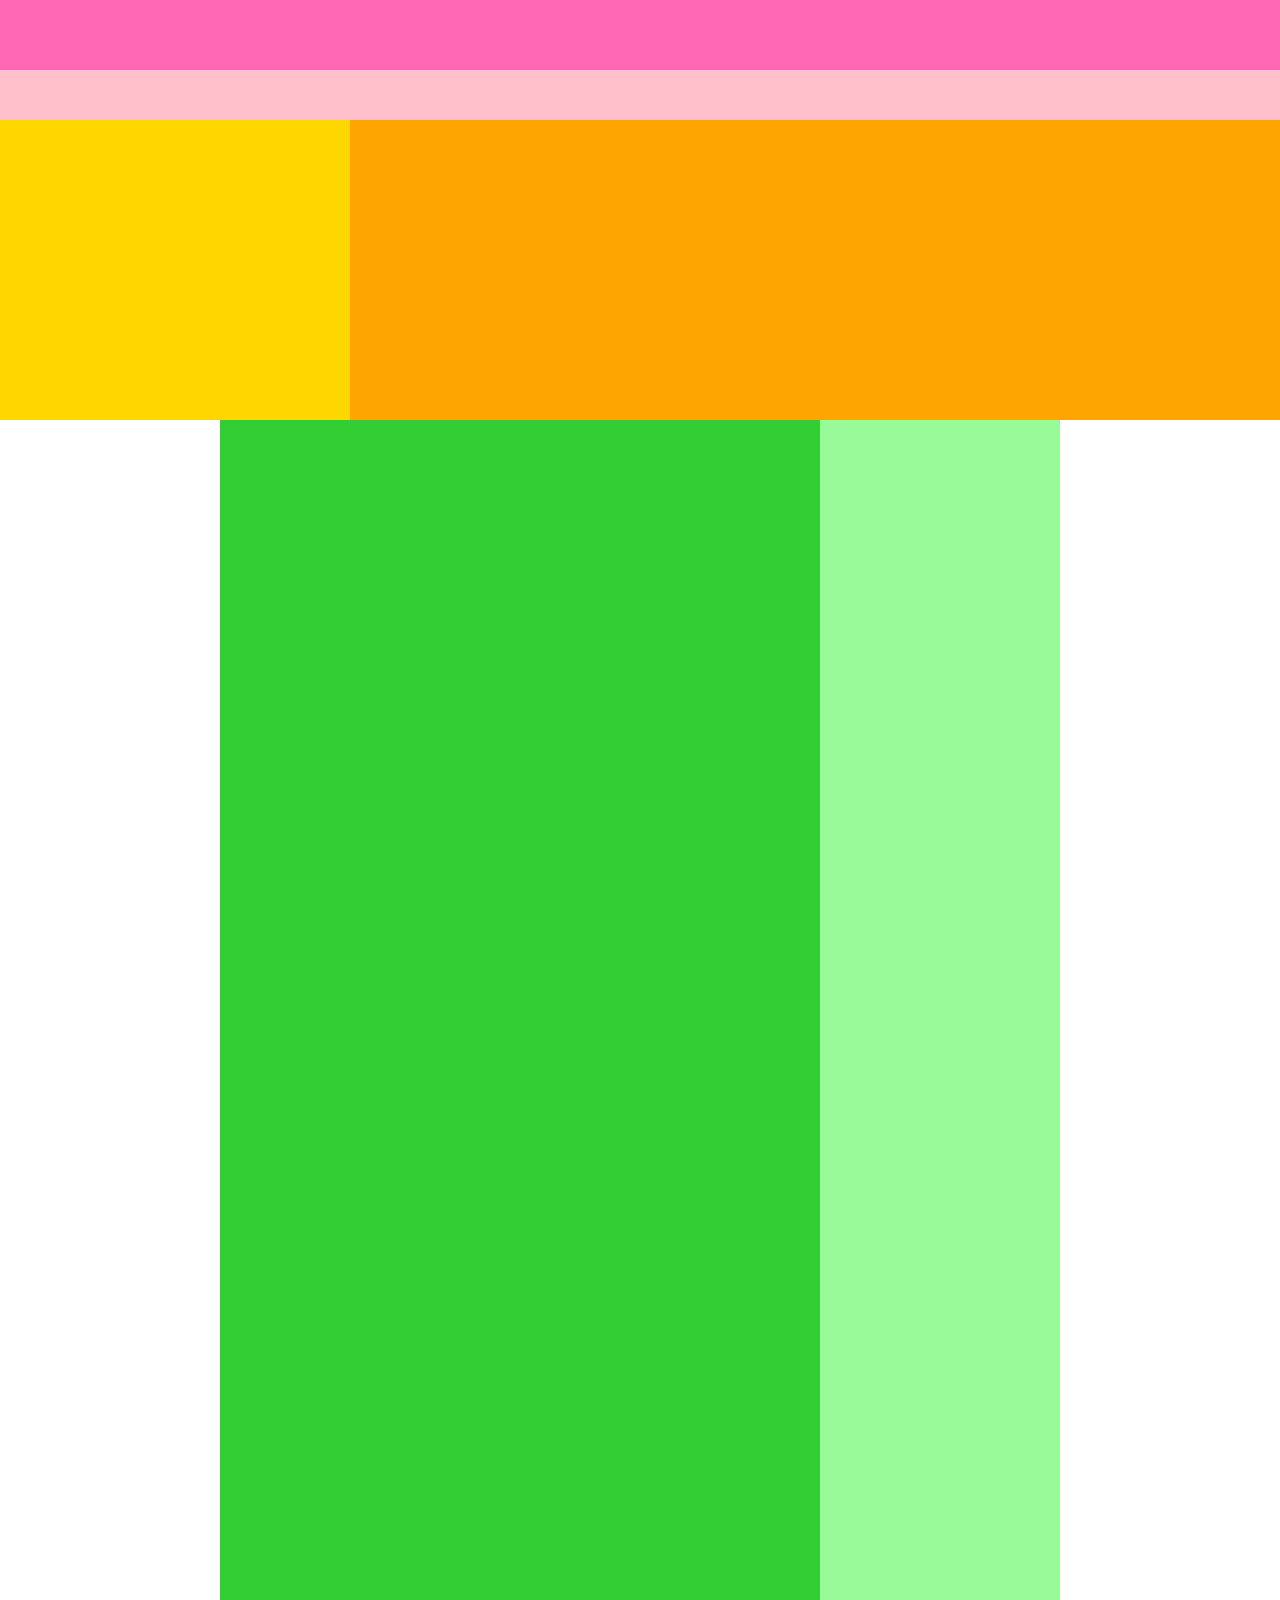
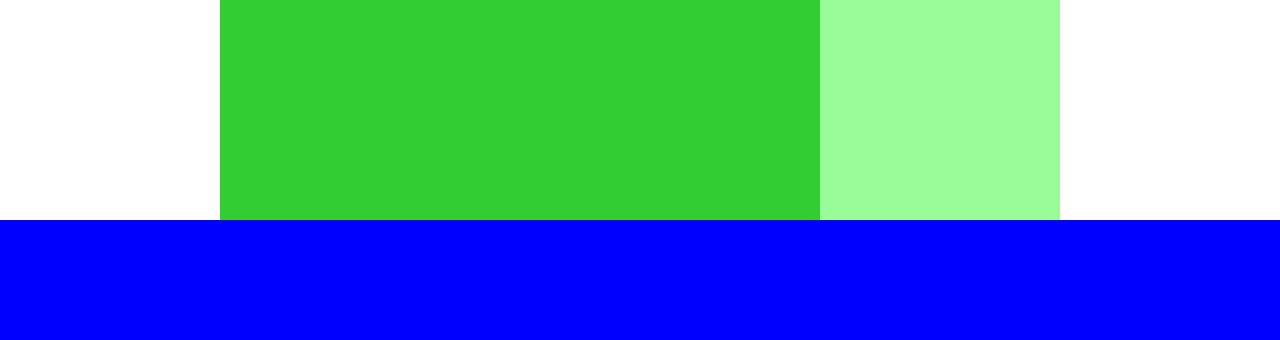
==== 1-4/index.html @ f8663681 "[Start] 1-4" ====
<!DOCTYPE html>
<html lang="ja">
  <head>
    <meta charset="UTF-8" />
    <!-- CSSファイルの読み込み -->
    <link rel="stylesheet" href="style.css" />
    <title>CARAVAN</title>
  </head>

  <body>
    <!--header用のdiv-->
    <div class="header">
      <div class="header-top"></div>
      <div class="header-bottom"></div>
    </div>

    <!--main-visual用のdiv-->
    <div class="main-visual">
      <div class="main-visual-content"></div>
    </div>

    <!--main用のdiv-->
    <div class="main">
      <div class="blog"></div>
      <div class="sidebar"></div>
    </div>

    <!--footer用のdiv-->
    <div class="footer"></div>
  </body>
</html>
---- 1-4/style.css ----
/* ブラウザがそれぞれ持っているCSSをリセットするための記述 */
* {
  margin: 0;
  padding: 0;
  box-sizing: border-box;
}

.header{
  width: 100%;
  height: 120px;
  background-color: red;
}

.header-top{
  width: 100%;
  height: 70px;
  background-color: hotpink;
}

.header-bottom{
  width: 100%;
  height: 50px;
  background-color: pink;
}

.main-visual{
  width: 100%;
  height: 300px;
  background-color: orange;
}

.main-visual-content{
  width: 350px;
  height: 300px;
  background-color: gold;
}

.main{
  width: 840px;
  display: flex;
  justify-content: center;
  margin: 0 auto;
}

.blog{
  width: 600px;
  height: 1400px;
  background-color: limegreen;
}

.sidebar{
  width: 240px;
  height: 1400px;
  background-color: palegreen;
}

.footer{
  width: 100%;
  height: 120px;
  background-color: blue;
}
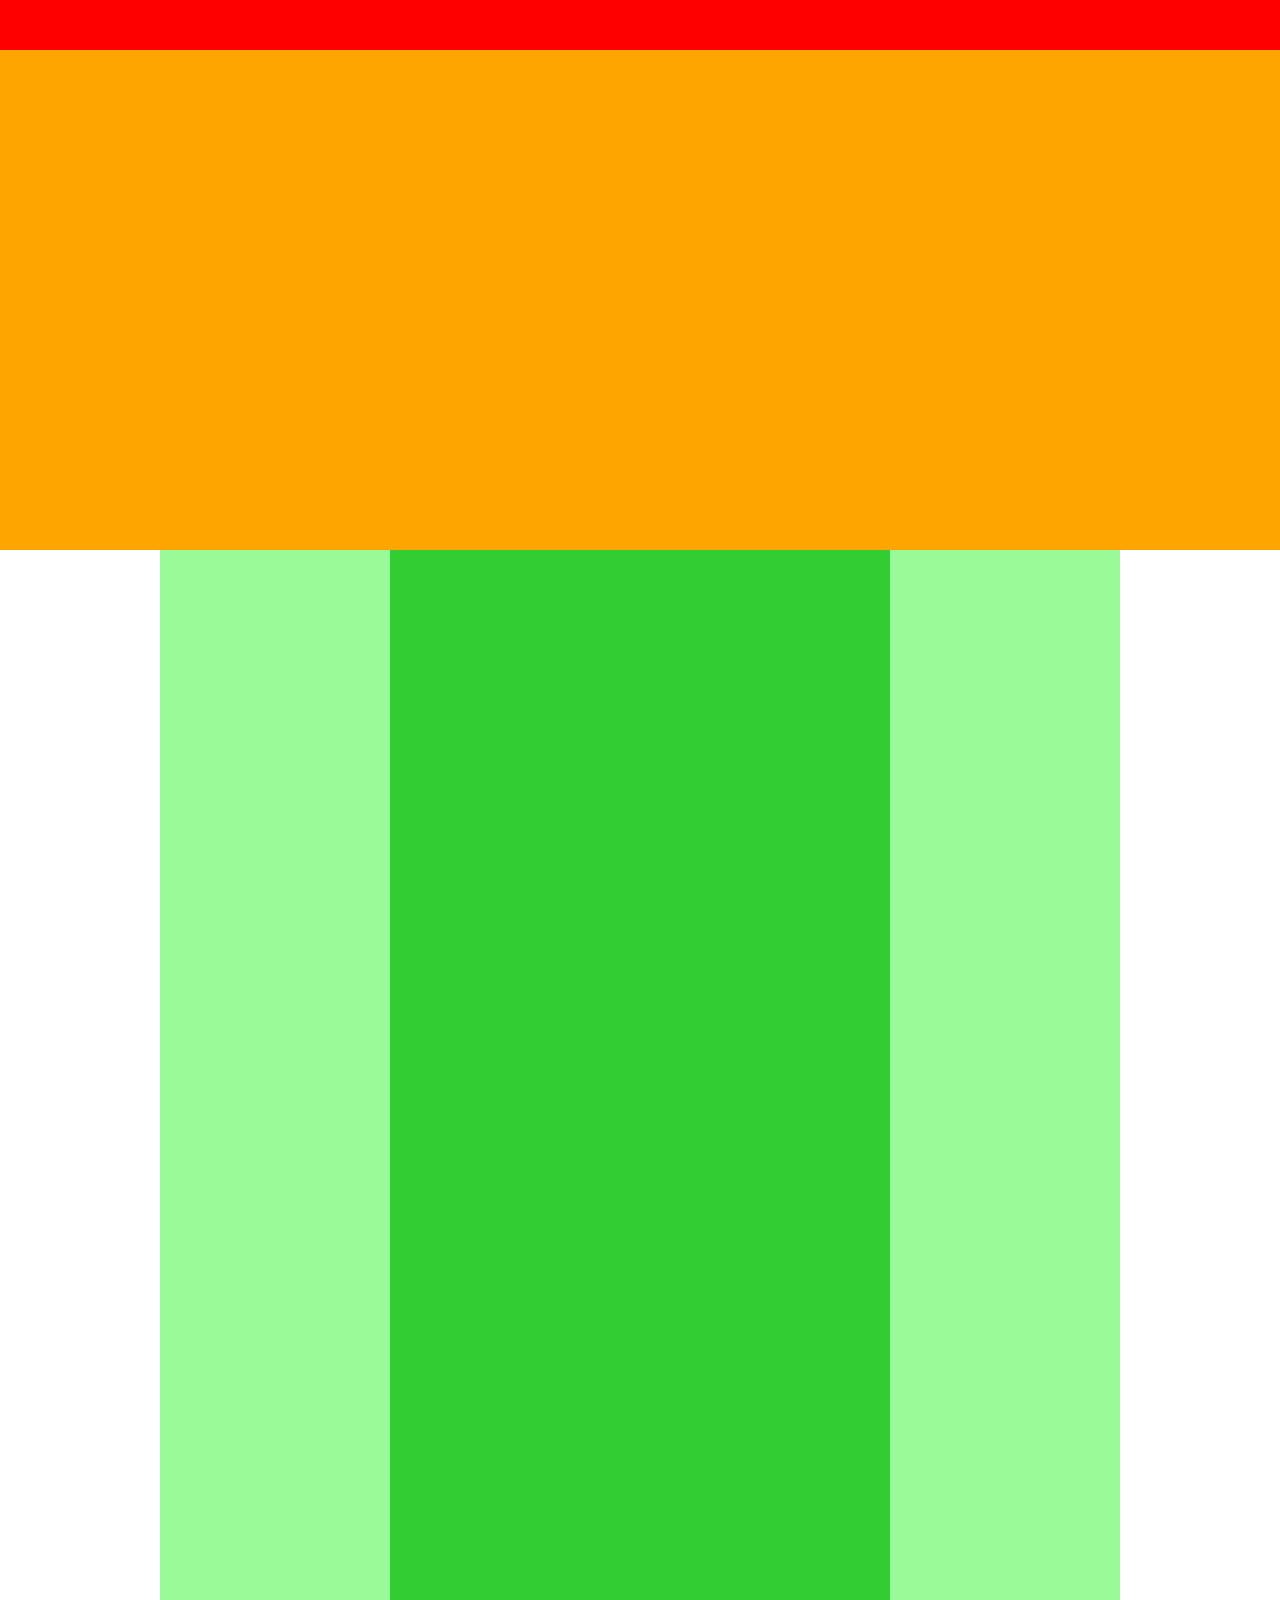
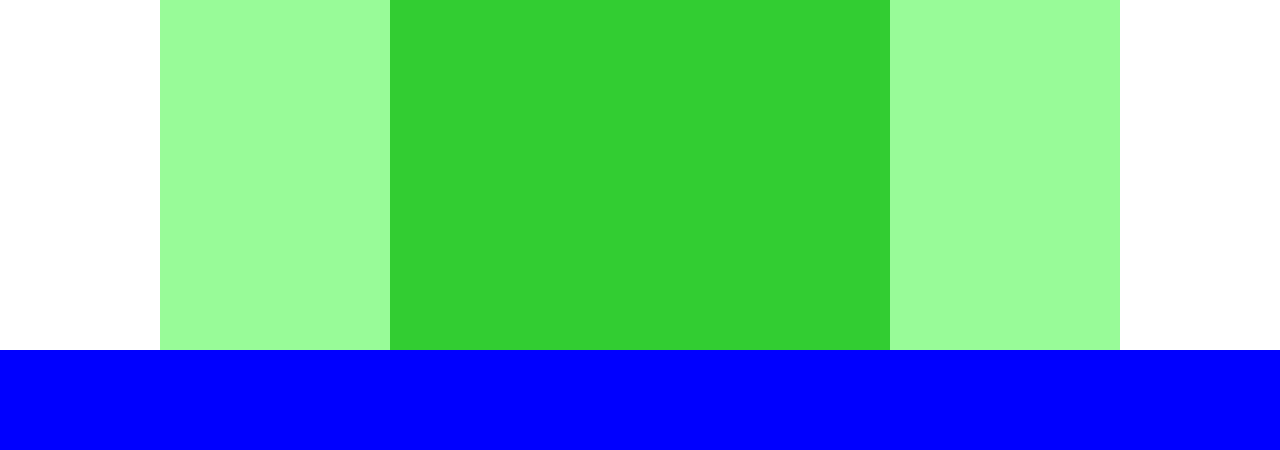
==== commit bf2e293f: "[Finish] 1-4" ====
--- a/1-4/index.html
+++ b/1-4/index.html
@@ -4,28 +4,25 @@
     <meta charset="UTF-8" />
     <!-- CSSファイルの読み込み -->
     <link rel="stylesheet" href="style.css" />
-    <title>CARAVAN</title>
+    <title>1-4</title>
   </head>
 
   <body>
-    <!--header用のdiv-->
-    <div class="header">
-      <div class="header-top"></div>
-      <div class="header-bottom"></div>
+    <!--header-->
+    <div class="header"></div>
+
+    <!--main-visual-->
+    <div class="main-visual"></div>
+
+    <!--main-->
+    <div class="main">
+      <div class="main-left"></div>
+      <div class="main-center"></div>
+      <div class="main-right"></div>
     </div>
 
-    <!--main-visual用のdiv-->
-    <div class="main-visual">
-      <div class="main-visual-content"></div>
-    </div>
+    <!--footer-->
+    <div class="footer"></div>
 
-    <!--main用のdiv-->
-    <div class="main">
-      <div class="blog"></div>
-      <div class="sidebar"></div>
-    </div>
-
-    <!--footer用のdiv-->
-    <div class="footer"></div>
-  </body>
+    </body>
 </html>--- a/1-4/style.css
+++ b/1-4/style.css
@@ -1,61 +1,48 @@
-/* ブラウザがそれぞれ持っているCSSをリセットするための記述 */
-* {
+*{
   margin: 0;
-  padding: 0;
+  paddomg: 0;
   box-sizing: border-box;
 }
 
 .header{
   width: 100%;
-  height: 120px;
+  height: 50px;
   background-color: red;
-}
-
-.header-top{
-  width: 100%;
-  height: 70px;
-  background-color: hotpink;
-}
-
-.header-bottom{
-  width: 100%;
-  height: 50px;
-  background-color: pink;
 }
 
 .main-visual{
   width: 100%;
-  height: 300px;
+  height: 500px;
   background-color: orange;
 }
 
-.main-visual-content{
-  width: 350px;
-  height: 300px;
-  background-color: gold;
-}
-
 .main{
-  width: 840px;
+  width: 960px;
   display: flex;
   justify-content: center;
   margin: 0 auto;
 }
 
-.blog{
-  width: 600px;
+.main-left{
+  width:230px;
+  height: 1400px;
+  background-color: palegreen;
+}
+
+.main-center{
+  width: 500px;
   height: 1400px;
   background-color: limegreen;
 }
 
-.sidebar{
-  width: 240px;
+.main-right{
+  width:230px;
   height: 1400px;
   background-color: palegreen;
 }
 
 .footer{
   width: 100%;
-  height: 120px;
+  height: 100px;
   background-color: blue;
 }